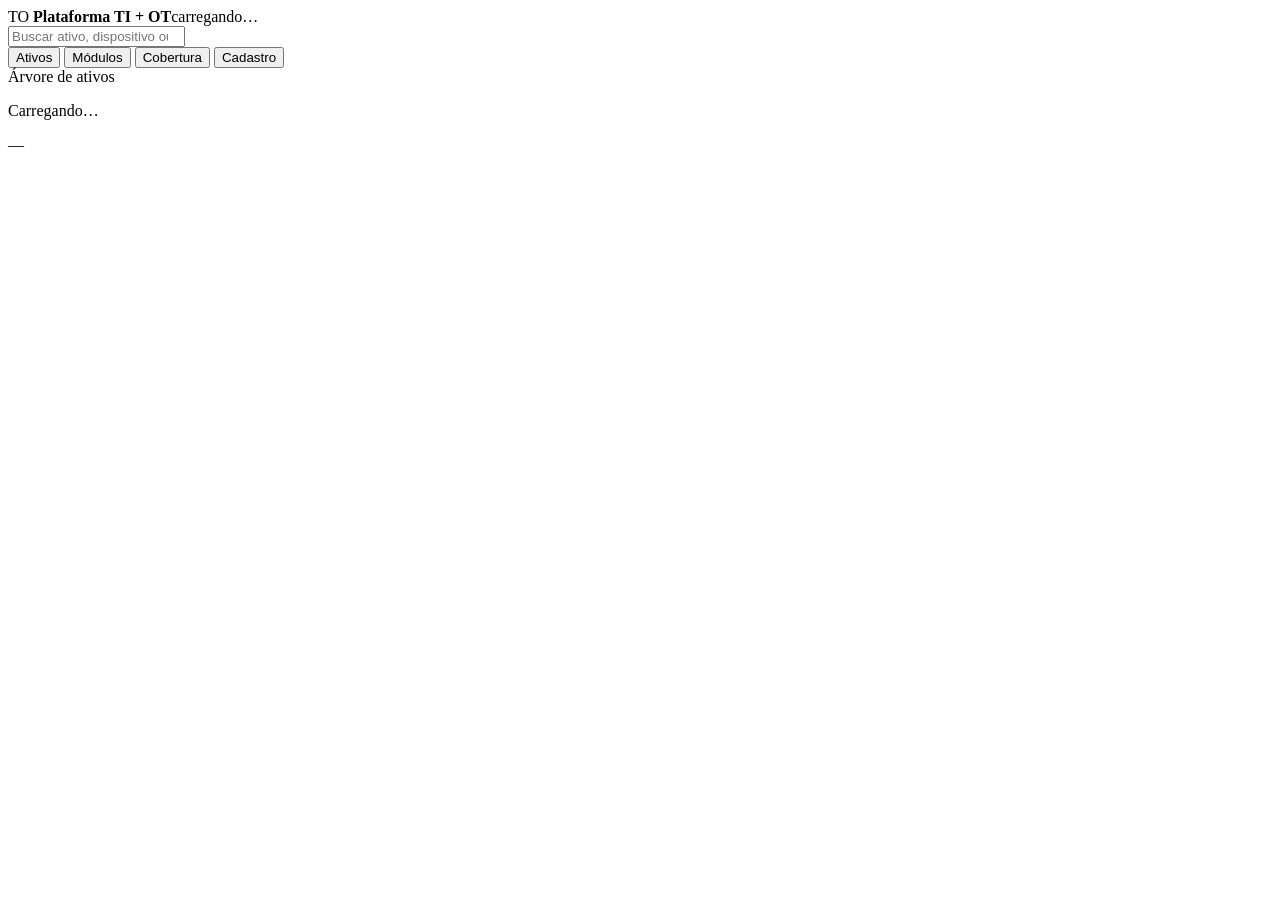
==== src/plataforma/web/index.html @ ce207b46 "Shell da aplicação e lente do ativo: fecha o marco M1 A interface, servida pela própria API, sobre o" ====
<!doctype html>
<html lang="pt-BR">
<head>
<meta charset="utf-8">
<meta name="viewport" content="width=device-width, initial-scale=1">
<title>Plataforma TI + OT</title>
<link rel="icon" href="data:image/svg+xml,%3Csvg xmlns='http://www.w3.org/2000/svg' viewBox='0 0 32 32'%3E%3Crect width='32' height='32' rx='6' fill='%2317627A'/%3E%3Ctext x='16' y='22' font-family='sans-serif' font-size='14' font-weight='700' fill='white' text-anchor='middle'%3ETO%3C/text%3E%3C/svg%3E">
<link rel="preconnect" href="https://fonts.googleapis.com">
<link rel="preconnect" href="https://fonts.gstatic.com" crossorigin>
<link rel="stylesheet" href="https://fonts.googleapis.com/css2?family=Archivo:wght@500;600;700&family=IBM+Plex+Mono:wght@400;500&family=Source+Serif+4:opsz,wght@8..60,400&display=swap">
<link rel="stylesheet" href="/estatico/app.css">
</head>
<body>

<header class="topo">
  <div class="marca">
    <span class="sigla" aria-hidden="true">TO</span>
    <span class="nomes"><b>Plataforma TI + OT</b><span id="sub">carregando…</span></span>
  </div>
  <div class="busca">
    <input id="busca" type="search" placeholder="Buscar ativo, dispositivo ou IP…"
           autocomplete="off" aria-label="Busca">
  </div>
  <div class="tiles" id="tiles"></div>
</header>

<nav class="secoes" aria-label="Seções">
  <button data-secao="ativos" aria-current="true">Ativos</button>
  <button data-secao="modulos">Módulos</button>
  <button data-secao="sinais">Cobertura</button>
  <button data-secao="achados">Cadastro</button>
</nav>

<div class="app">
  <nav class="rail" aria-label="Árvore de ativos">
    <div class="rotulo">Árvore de ativos</div>
    <div id="arvore"></div>
  </nav>
  <main class="centro" id="centro" tabindex="-1"><p class="aviso">Carregando…</p></main>
</div>

<footer class="rodape"><span id="rodape">—</span></footer>
<script src="/estatico/app.js"></script>
</body>
</html>
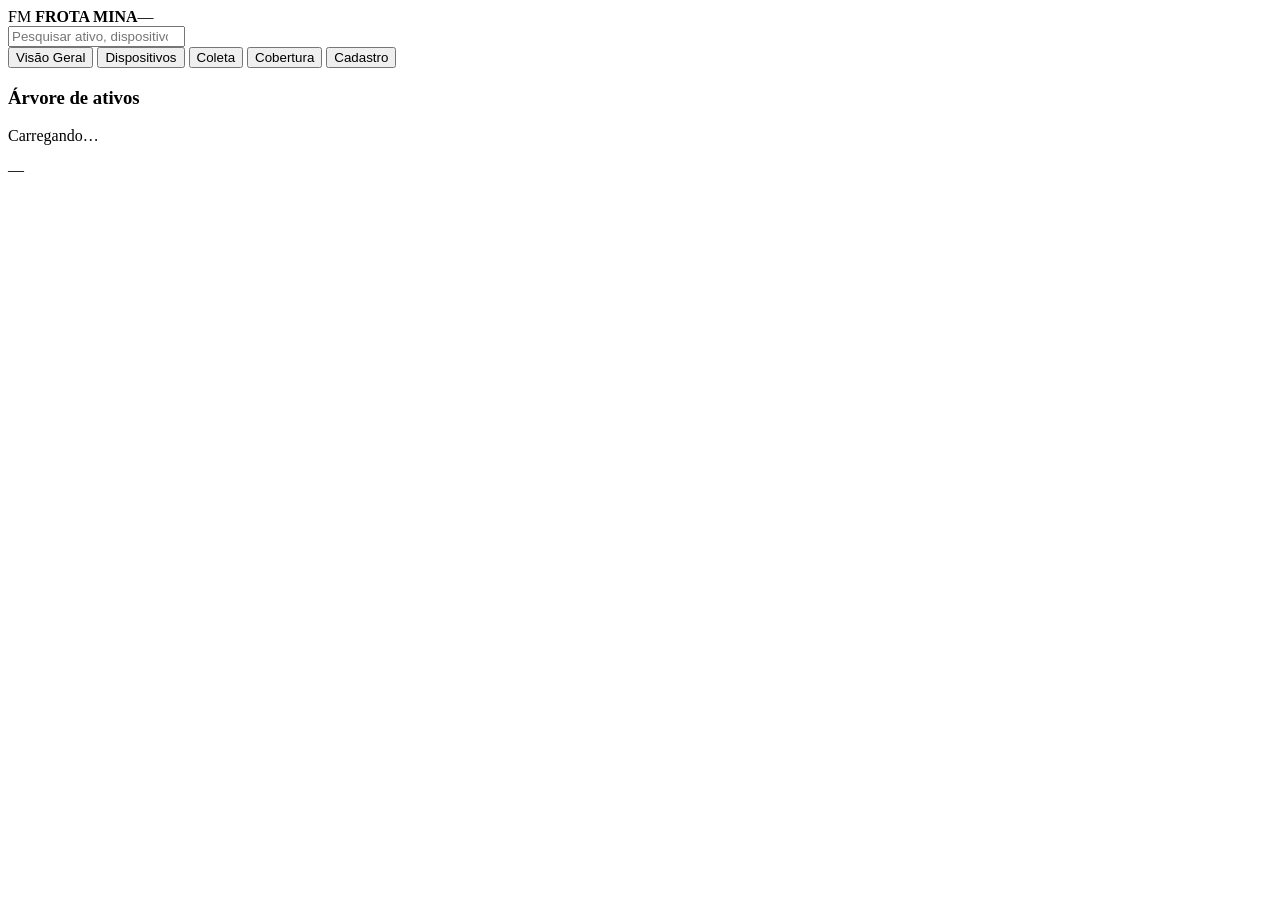
==== commit 0d08c9d7: "Interface na linguagem visual de referência, e imagens em ativos e dispositivos Reescreve a interfac" ====
--- a/src/plataforma/web/index.html
+++ b/src/plataforma/web/index.html
@@ -3,43 +3,50 @@
 <head>
 <meta charset="utf-8">
 <meta name="viewport" content="width=device-width, initial-scale=1">
-<title>Plataforma TI + OT</title>
-<link rel="icon" href="data:image/svg+xml,%3Csvg xmlns='http://www.w3.org/2000/svg' viewBox='0 0 32 32'%3E%3Crect width='32' height='32' rx='6' fill='%2317627A'/%3E%3Ctext x='16' y='22' font-family='sans-serif' font-size='14' font-weight='700' fill='white' text-anchor='middle'%3ETO%3C/text%3E%3C/svg%3E">
+<title>Frota Mina</title>
+<link rel="icon" href="data:image/svg+xml,%3Csvg xmlns='http://www.w3.org/2000/svg' viewBox='0 0 32 32'%3E%3Crect width='32' height='32' rx='6' fill='%231B4A8F'/%3E%3Ctext x='16' y='22' font-family='sans-serif' font-size='13' font-weight='700' fill='white' text-anchor='middle'%3EFM%3C/text%3E%3C/svg%3E">
 <link rel="preconnect" href="https://fonts.googleapis.com">
 <link rel="preconnect" href="https://fonts.gstatic.com" crossorigin>
-<link rel="stylesheet" href="https://fonts.googleapis.com/css2?family=Archivo:wght@500;600;700&family=IBM+Plex+Mono:wght@400;500&family=Source+Serif+4:opsz,wght@8..60,400&display=swap">
+<link rel="stylesheet" href="https://fonts.googleapis.com/css2?family=Archivo:wght@400;500;600;700&family=IBM+Plex+Mono:wght@400;500&display=swap">
 <link rel="stylesheet" href="/estatico/app.css">
 </head>
 <body>
 
 <header class="topo">
   <div class="marca">
-    <span class="sigla" aria-hidden="true">TO</span>
-    <span class="nomes"><b>Plataforma TI + OT</b><span id="sub">carregando…</span></span>
+    <span class="logo" aria-hidden="true">FM</span>
+    <span class="nome"><b>FROTA MINA</b><span id="sub">—</span></span>
   </div>
   <div class="busca">
-    <input id="busca" type="search" placeholder="Buscar ativo, dispositivo ou IP…"
-           autocomplete="off" aria-label="Busca">
+    <input id="busca" type="search" placeholder="Pesquisar ativo, dispositivo, IP…"
+           autocomplete="off" aria-label="Pesquisar">
   </div>
-  <div class="tiles" id="tiles"></div>
+  <div class="indicadores" id="indicadores"></div>
 </header>
 
-<nav class="secoes" aria-label="Seções">
-  <button data-secao="ativos" aria-current="true">Ativos</button>
-  <button data-secao="modulos">Módulos</button>
-  <button data-secao="sinais">Cobertura</button>
-  <button data-secao="achados">Cadastro</button>
+<nav class="abas" aria-label="Seções">
+  <button data-aba="ativo" aria-current="true">Visão Geral</button>
+  <button data-aba="dispositivos">Dispositivos</button>
+  <button data-aba="modulos">Coleta</button>
+  <button data-aba="cobertura">Cobertura</button>
+  <button data-aba="cadastro">Cadastro</button>
 </nav>
 
 <div class="app">
   <nav class="rail" aria-label="Árvore de ativos">
-    <div class="rotulo">Árvore de ativos</div>
+    <h3>Árvore de ativos</h3>
     <div id="arvore"></div>
   </nav>
-  <main class="centro" id="centro" tabindex="-1"><p class="aviso">Carregando…</p></main>
+  <main class="centro" id="centro"><p class="vazio">Carregando…</p></main>
 </div>
 
-<footer class="rodape"><span id="rodape">—</span></footer>
+<footer class="rodape-app">
+  <span id="rodape">—</span>
+  <span id="versao"></span>
+</footer>
+
+<input type="file" id="seletor" accept="image/png,image/jpeg,image/webp,image/svg+xml" hidden>
+<div id="modal"></div>
 <script src="/estatico/app.js"></script>
 </body>
 </html>
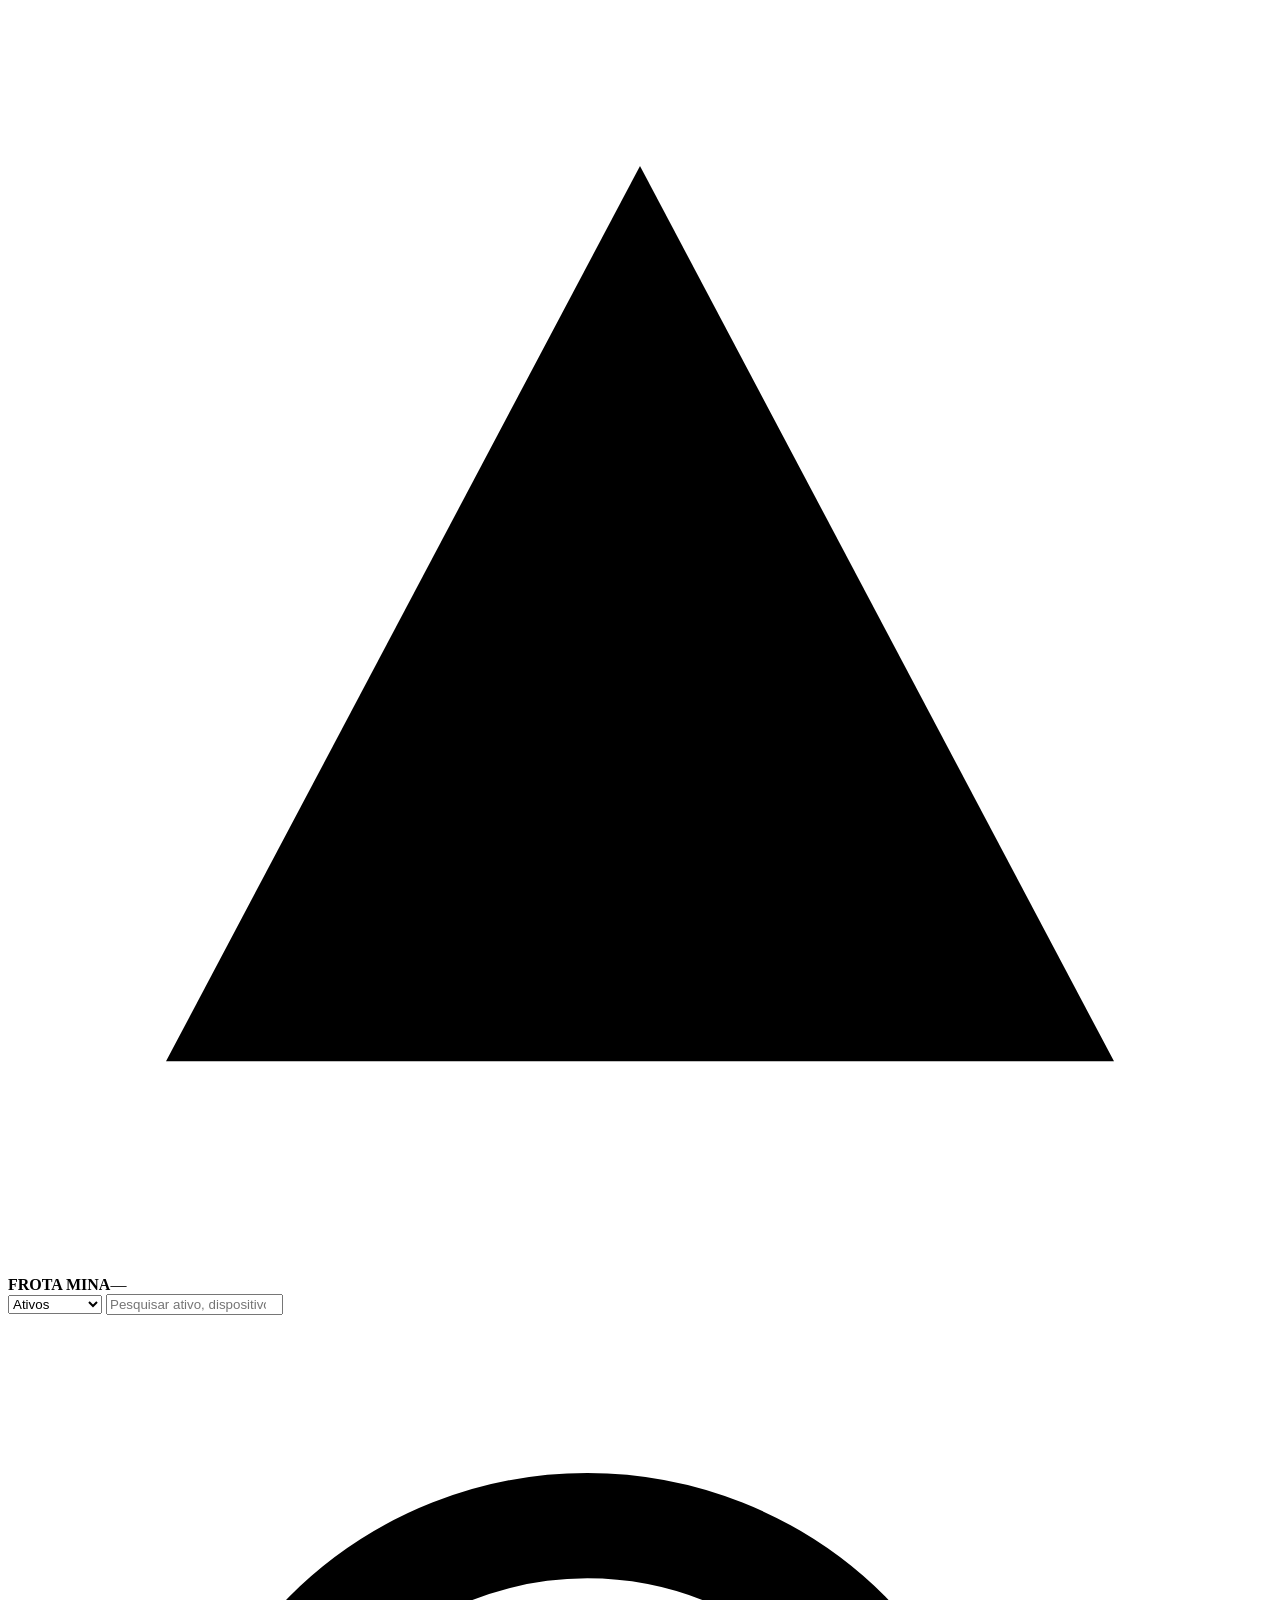
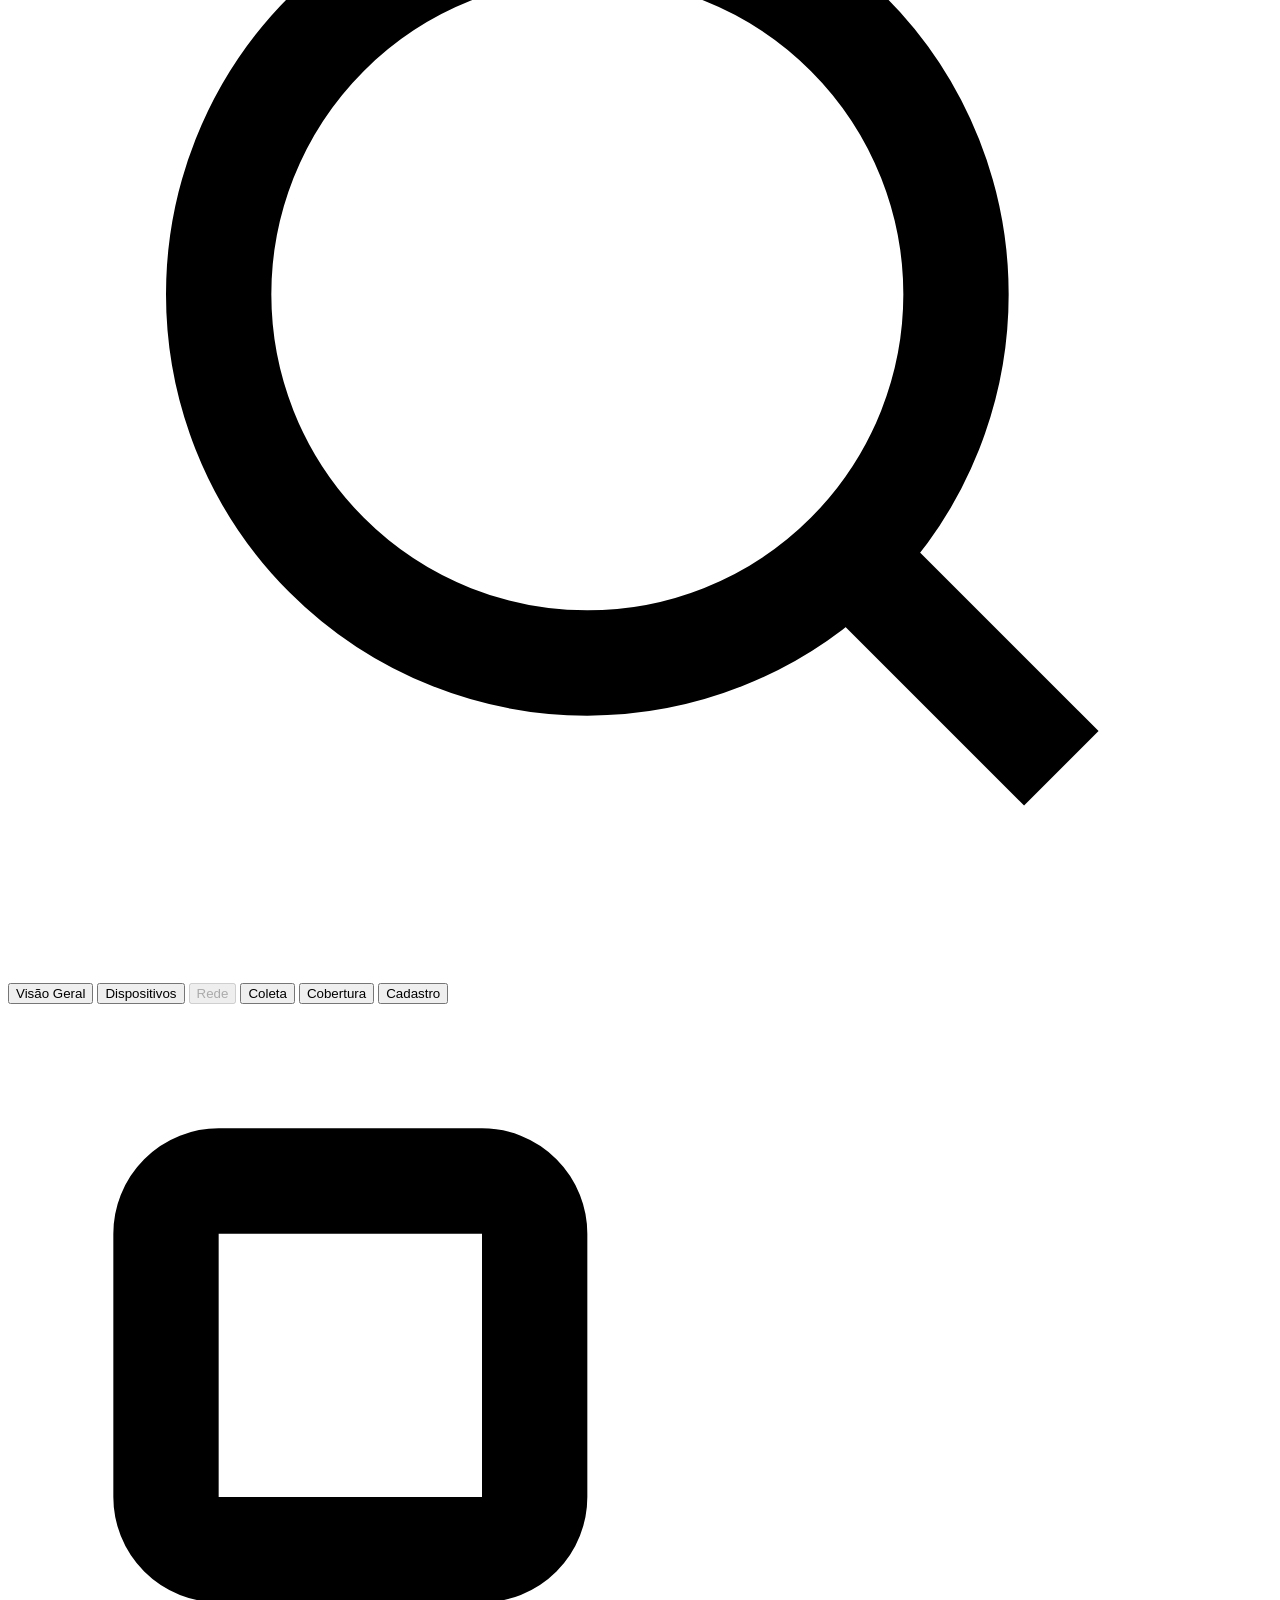
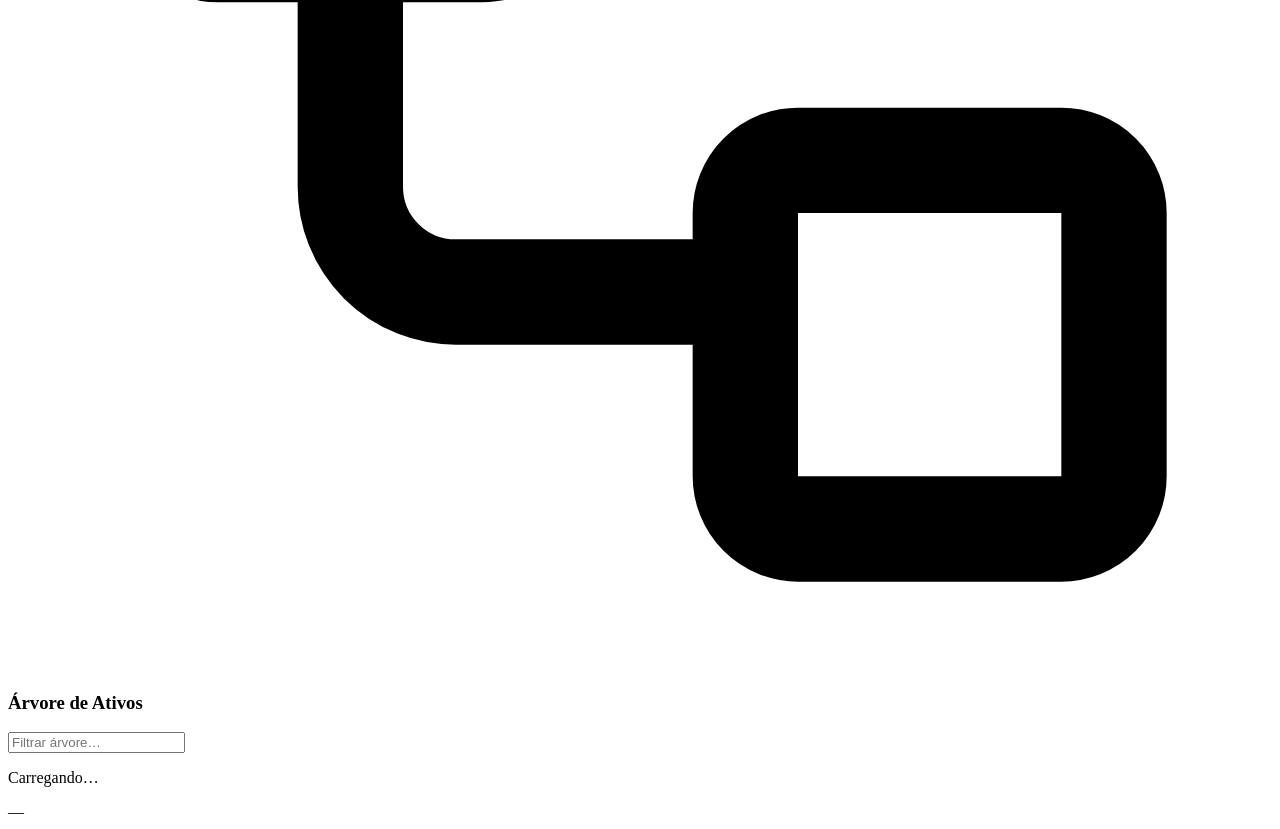
==== commit 30b07353: "Interface mais fiel às telas de referência Barra superior azul-marinho com emblema, busca com seleto" ====
--- a/src/plataforma/web/index.html
+++ b/src/plataforma/web/index.html
@@ -4,7 +4,7 @@
 <meta charset="utf-8">
 <meta name="viewport" content="width=device-width, initial-scale=1">
 <title>Frota Mina</title>
-<link rel="icon" href="data:image/svg+xml,%3Csvg xmlns='http://www.w3.org/2000/svg' viewBox='0 0 32 32'%3E%3Crect width='32' height='32' rx='6' fill='%231B4A8F'/%3E%3Ctext x='16' y='22' font-family='sans-serif' font-size='13' font-weight='700' fill='white' text-anchor='middle'%3EFM%3C/text%3E%3C/svg%3E">
+<link rel="icon" href="data:image/svg+xml,%3Csvg xmlns='http://www.w3.org/2000/svg' viewBox='0 0 32 32'%3E%3Crect width='32' height='32' rx='16' fill='%23FFFFFF'/%3E%3Cpath d='M16 7 L25 24 H7 Z' fill='%230E2A4D'/%3E%3C/svg%3E">
 <link rel="preconnect" href="https://fonts.googleapis.com">
 <link rel="preconnect" href="https://fonts.gstatic.com" crossorigin>
 <link rel="stylesheet" href="https://fonts.googleapis.com/css2?family=Archivo:wght@400;500;600;700&family=IBM+Plex+Mono:wght@400;500&display=swap">
@@ -12,37 +12,56 @@
 </head>
 <body>
 
-<header class="topo">
-  <div class="marca">
-    <span class="logo" aria-hidden="true">FM</span>
-    <span class="nome"><b>FROTA MINA</b><span id="sub">—</span></span>
+<header class="barra">
+  <div class="identidade">
+    <span class="emblema" aria-hidden="true">
+      <svg viewBox="0 0 24 24" fill="currentColor"><path d="M12 3 21 20H3z"/></svg>
+    </span>
+    <span class="txt"><b>FROTA MINA</b><span id="site">—</span></span>
   </div>
-  <div class="busca">
-    <input id="busca" type="search" placeholder="Pesquisar ativo, dispositivo, IP…"
-           autocomplete="off" aria-label="Pesquisar">
+
+  <div class="pesquisa">
+    <select id="escopo" aria-label="Escopo da busca">
+      <option value="ativos">Ativos</option>
+      <option value="dispositivos">Dispositivos</option>
+    </select>
+    <input id="busca" type="search" placeholder="Pesquisar ativo, dispositivo, IP…" autocomplete="off">
+    <span class="lupa" aria-hidden="true">
+      <svg viewBox="0 0 24 24" fill="none" stroke="currentColor" stroke-width="2">
+        <circle cx="11" cy="11" r="7"/><path d="m20 20-3.5-3.5"/></svg>
+    </span>
   </div>
-  <div class="indicadores" id="indicadores"></div>
+
+  <nav class="menus" id="menus" aria-label="Indicadores"></nav>
 </header>
 
 <nav class="abas" aria-label="Seções">
   <button data-aba="ativo" aria-current="true">Visão Geral</button>
   <button data-aba="dispositivos">Dispositivos</button>
-  <button data-aba="modulos">Coleta</button>
+  <button data-aba="rede" disabled title="Marco M2 — grafo temporal">Rede</button>
+  <button data-aba="coleta">Coleta</button>
   <button data-aba="cobertura">Cobertura</button>
   <button data-aba="cadastro">Cadastro</button>
 </nav>
 
 <div class="app">
-  <nav class="rail" aria-label="Árvore de ativos">
-    <h3>Árvore de ativos</h3>
-    <div id="arvore"></div>
-  </nav>
-  <main class="centro" id="centro"><p class="vazio">Carregando…</p></main>
+  <aside class="lateral">
+    <h3>
+      <svg viewBox="0 0 24 24" fill="none" stroke="currentColor" stroke-width="2">
+        <rect x="3" y="3" width="7" height="7" rx="1"/><rect x="14" y="14" width="7" height="7" rx="1"/>
+        <path d="M6.5 10v4.5a2 2 0 0 0 2 2H14"/></svg>
+      Árvore de Ativos
+    </h3>
+    <div class="filtro-arvore"><input id="filtro" type="search" placeholder="Filtrar árvore…"></div>
+    <div class="arvore" id="arvore"></div>
+    <div class="rapidos" id="rapidos"></div>
+  </aside>
+  <main class="centro" id="centro"><p class="nada">Carregando…</p></main>
 </div>
 
-<footer class="rodape-app">
-  <span id="rodape">—</span>
-  <span id="versao"></span>
+<footer class="rodape">
+  <span id="versao">—</span>
+  <span id="atualizado"></span>
 </footer>
 
 <input type="file" id="seletor" accept="image/png,image/jpeg,image/webp,image/svg+xml" hidden>
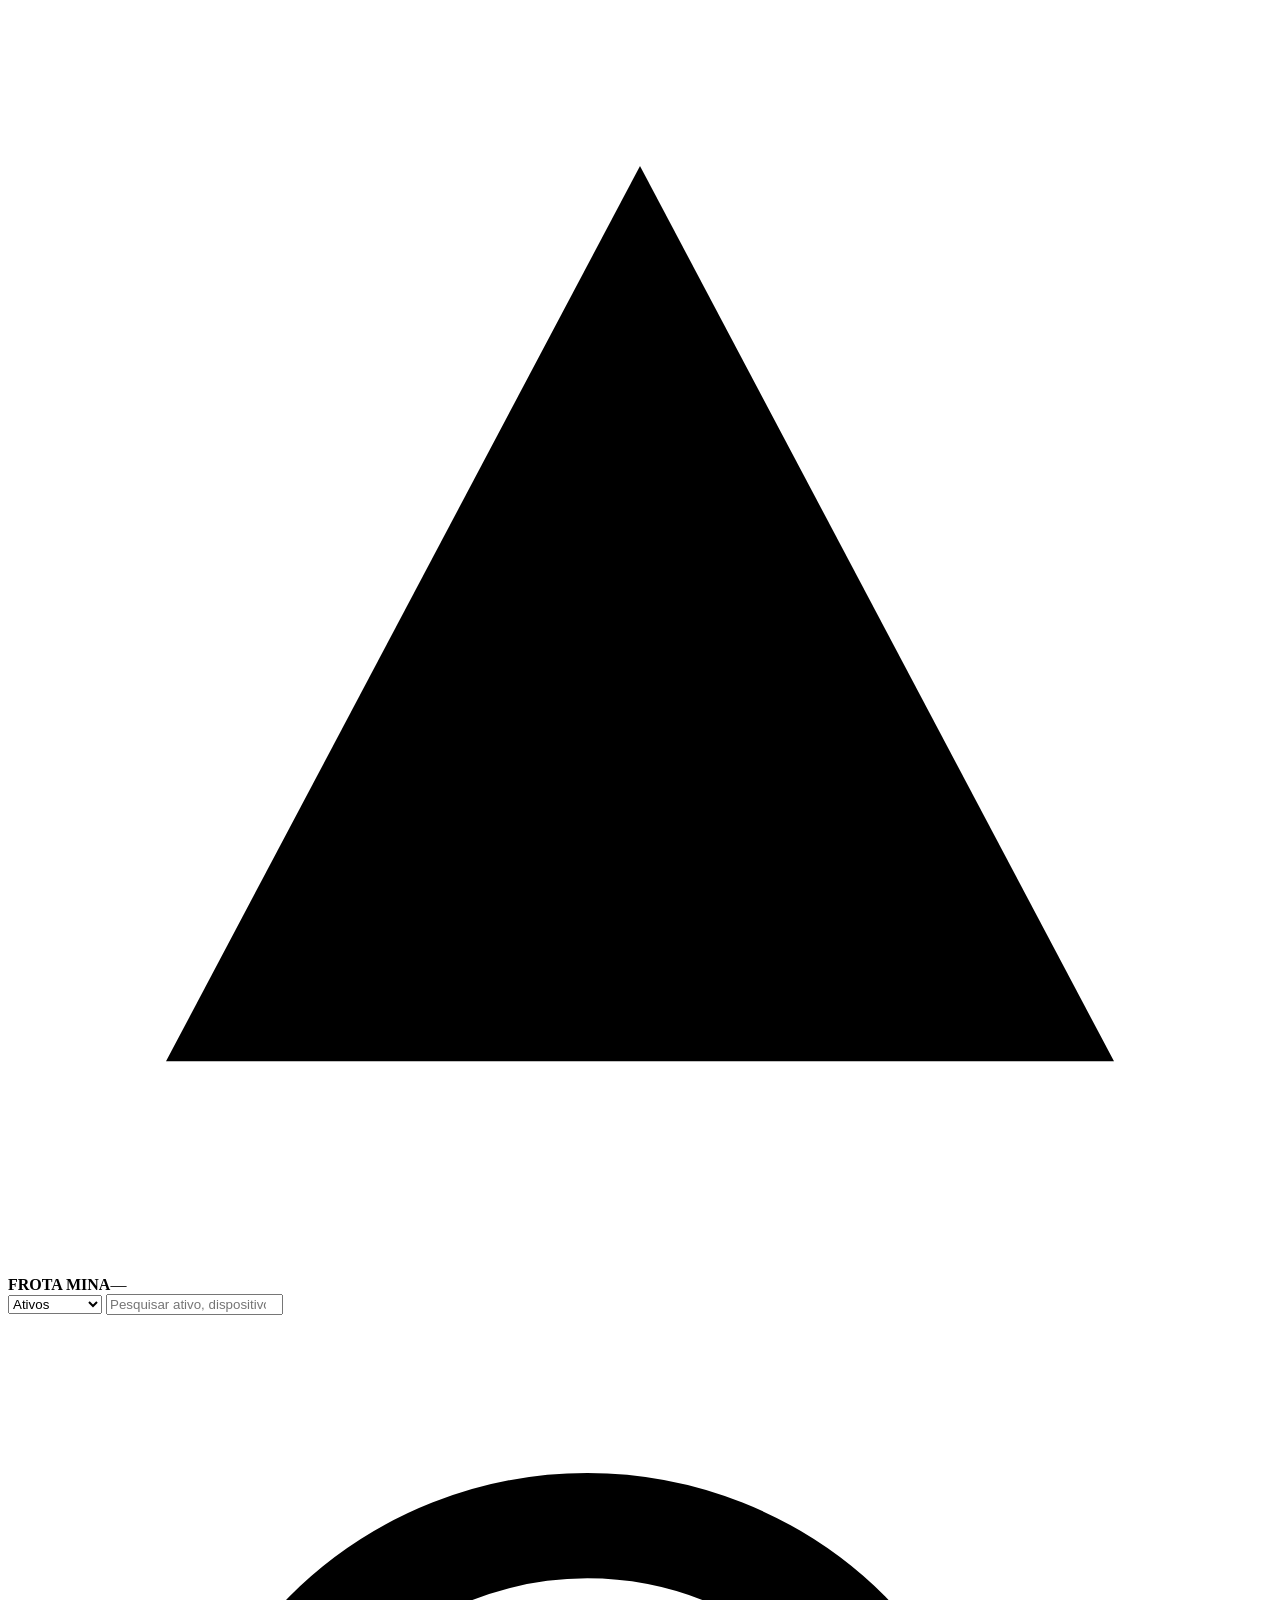
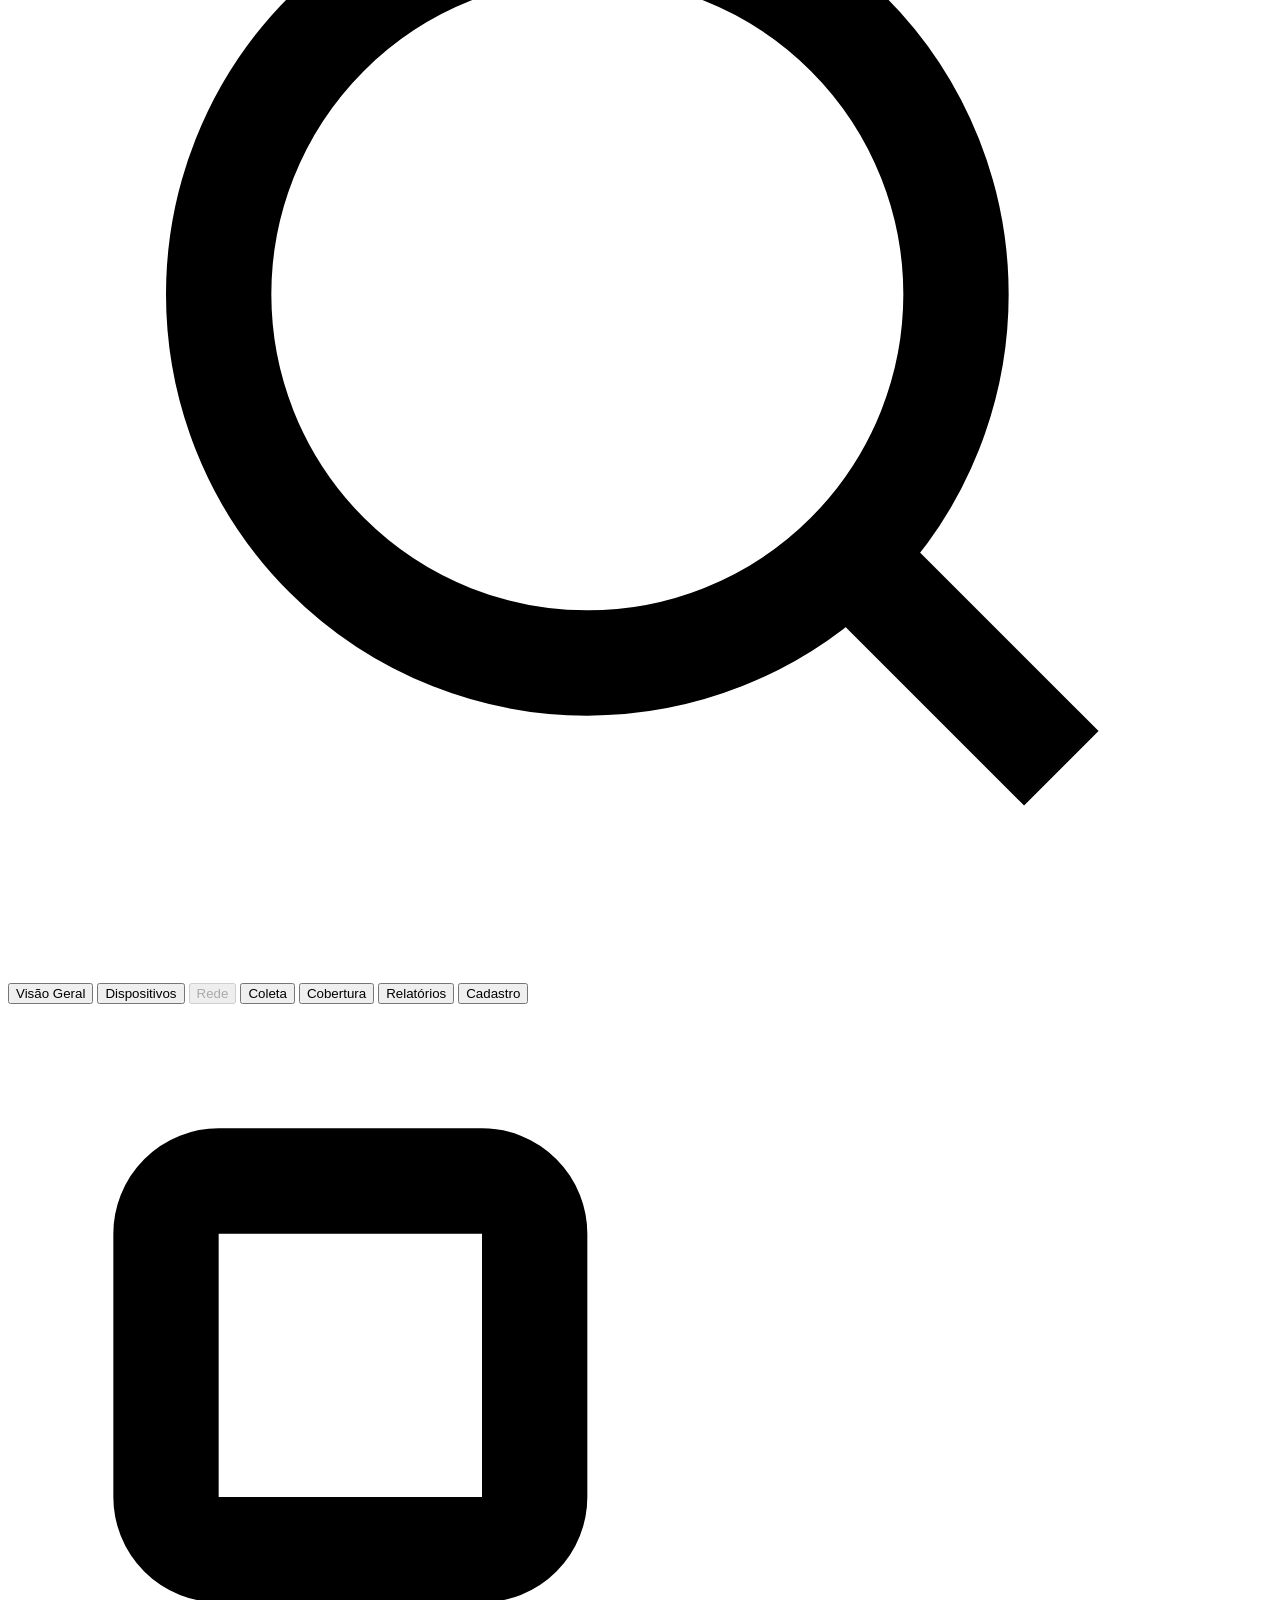
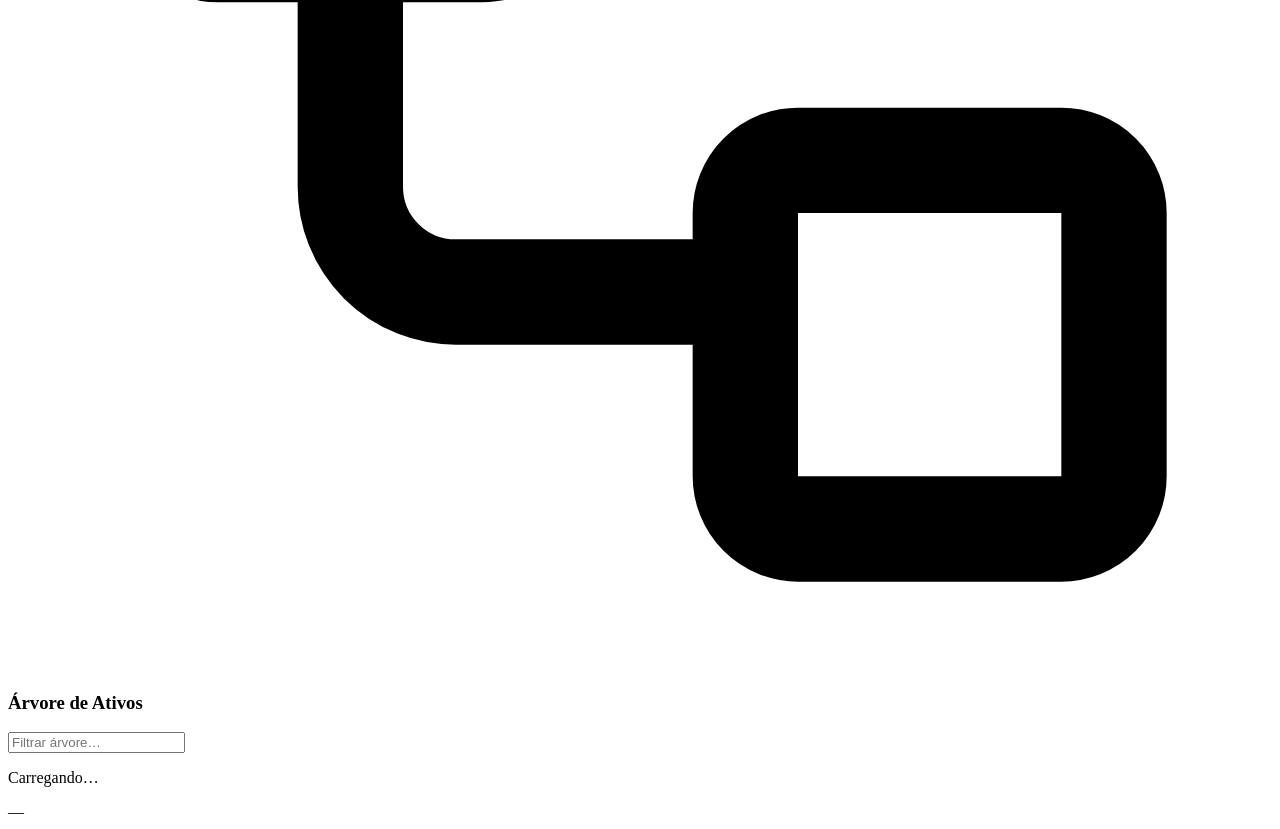
==== commit 32cc5532: "Relatórios, e o defeito de janela que eles revelaram Dois relatórios: disponibilidade por frota e fu" ====
--- a/src/plataforma/web/index.html
+++ b/src/plataforma/web/index.html
@@ -41,6 +41,7 @@
   <button data-aba="rede" disabled title="Marco M2 — grafo temporal">Rede</button>
   <button data-aba="coleta">Coleta</button>
   <button data-aba="cobertura">Cobertura</button>
+  <button data-aba="relatorios">Relatórios</button>
   <button data-aba="cadastro">Cadastro</button>
 </nav>
 
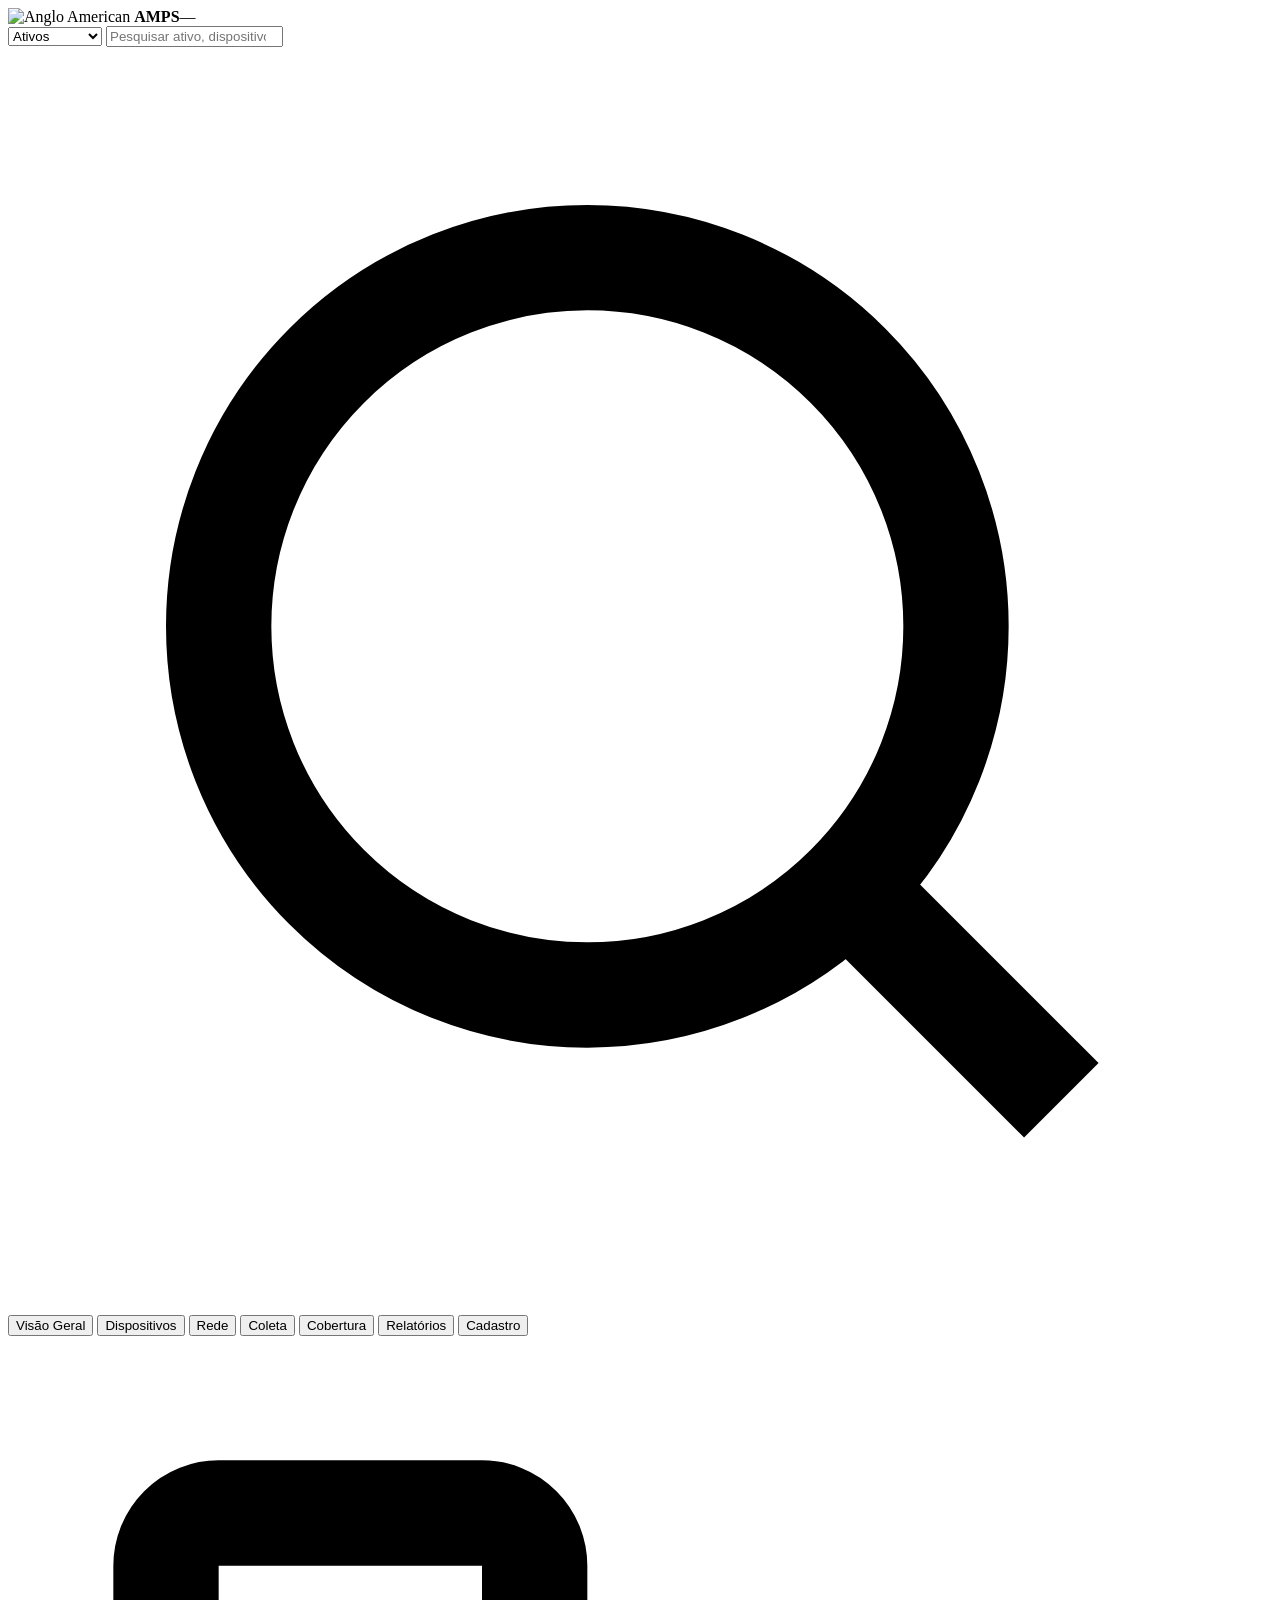
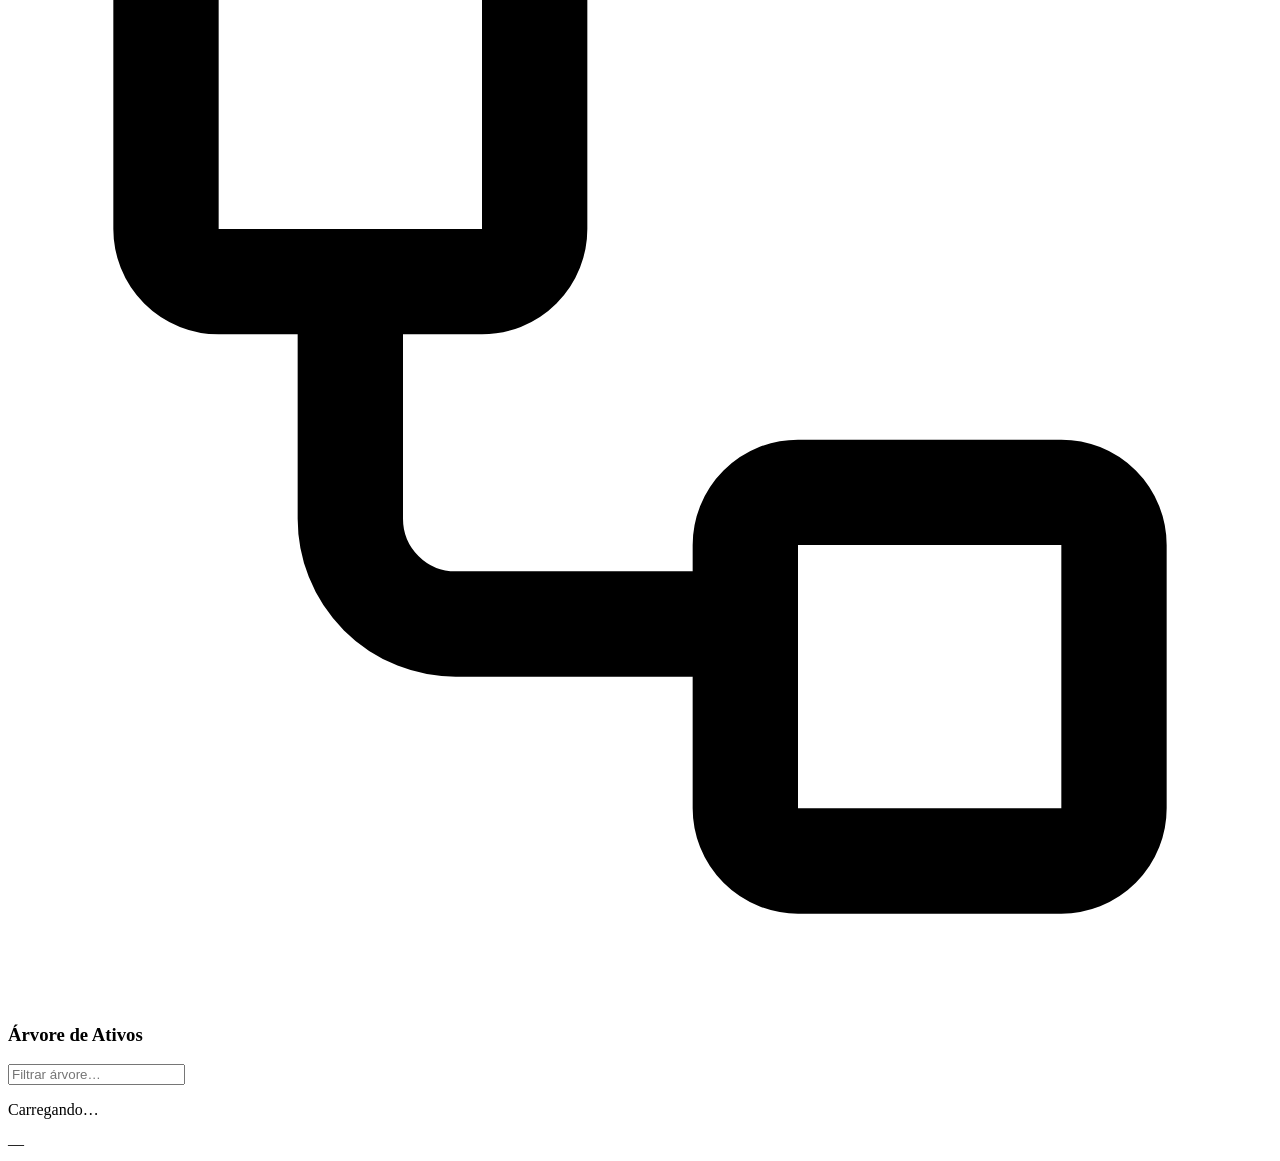
==== commit 0c2657e3: "Seção Rede, marca da Anglo American e textos de tela mais secos Três coisas neste bloco.  A marca en" ====
--- a/src/plataforma/web/index.html
+++ b/src/plataforma/web/index.html
@@ -3,8 +3,8 @@
 <head>
 <meta charset="utf-8">
 <meta name="viewport" content="width=device-width, initial-scale=1">
-<title>Frota Mina</title>
-<link rel="icon" href="data:image/svg+xml,%3Csvg xmlns='http://www.w3.org/2000/svg' viewBox='0 0 32 32'%3E%3Crect width='32' height='32' rx='16' fill='%23FFFFFF'/%3E%3Cpath d='M16 7 L25 24 H7 Z' fill='%230E2A4D'/%3E%3C/svg%3E">
+<title>AMPS — Anglo American</title>
+<link rel="icon" href="/estatico/anglo-marca.png">
 <link rel="preconnect" href="https://fonts.googleapis.com">
 <link rel="preconnect" href="https://fonts.gstatic.com" crossorigin>
 <link rel="stylesheet" href="https://fonts.googleapis.com/css2?family=Archivo:wght@400;500;600;700&family=IBM+Plex+Mono:wght@400;500&display=swap">
@@ -14,10 +14,8 @@
 
 <header class="barra">
   <div class="identidade">
-    <span class="emblema" aria-hidden="true">
-      <svg viewBox="0 0 24 24" fill="currentColor"><path d="M12 3 21 20H3z"/></svg>
-    </span>
-    <span class="txt"><b>FROTA MINA</b><span id="site">—</span></span>
+    <img class="logo" src="/estatico/anglo-american.png" alt="Anglo American" width="142" height="32">
+    <span class="txt"><b>AMPS</b><span id="site">—</span></span>
   </div>
 
   <div class="pesquisa">
@@ -38,7 +36,7 @@
 <nav class="abas" aria-label="Seções">
   <button data-aba="ativo" aria-current="true">Visão Geral</button>
   <button data-aba="dispositivos">Dispositivos</button>
-  <button data-aba="rede" disabled title="Marco M2 — grafo temporal">Rede</button>
+  <button data-aba="rede">Rede</button>
   <button data-aba="coleta">Coleta</button>
   <button data-aba="cobertura">Cobertura</button>
   <button data-aba="relatorios">Relatórios</button>
